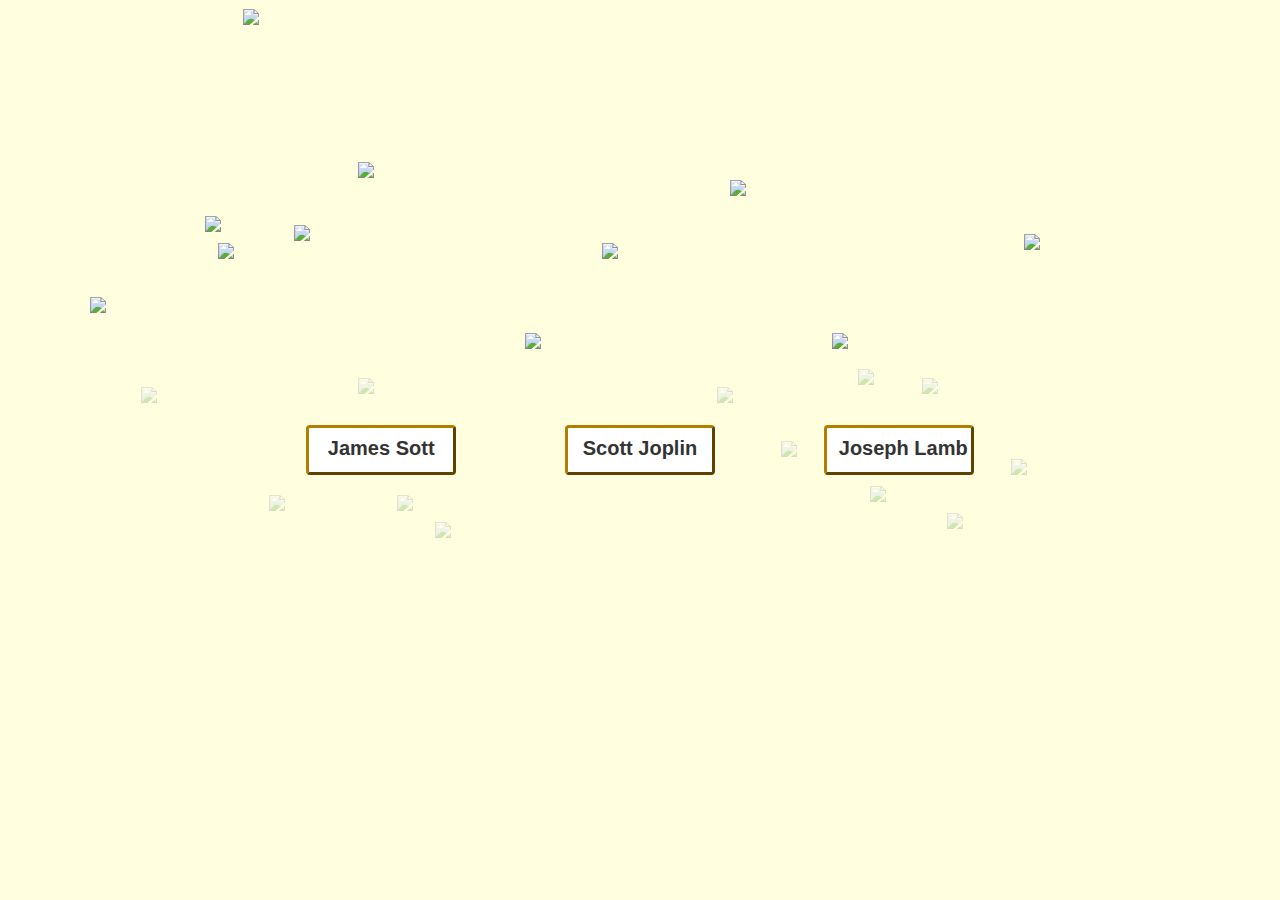
==== index.html @ 0cbb9ddc "Add files via upload" ====
<!DOCTYPE html>
<html>
<head>
<script src="https://code.jquery.com/jquery.min.js"></script>
<link href="https://maxcdn.bootstrapcdn.com/bootstrap/3.3.6/css/bootstrap.min.css" rel="stylesheet" type="text/css" />
<link rel="stylesheet" type="text/css" href="index-css.css">
<script src="https://maxcdn.bootstrapcdn.com/bootstrap/3.3.6/js/bootstrap.min.js"></script>
<script src="https://code.jquery.com/jquery-3.1.0.js"></script>
  <meta charset="utf-8">
  <meta name="viewport" content="width=device-width, initial-scale=1.0">
  <title>The Hall of Ragtime</title>
</head>
<body>
  

  <div class="container-fluid">
    <a href="james_scott.html" role="button" class="btn btn-default">James Sott</a>
    <a href="scott_joplin.html" role="button" class="btn btn-default">Scott Joplin</a>
    <a href="joseph_lamb.html" role="button" class="btn btn-default">Joseph Lamb</a>
  </div>
  
</body>
<script src="index-js.js"></script>
</html>
---- index-css.css ----
body {
  height: 100vh;
  background-color: rgba(255, 255, 224, 1);
  display: flex;
  align-items: center;
  justify-content: space-around;
  font-family: cambria, sans-serif;
  color: black;
}




.container-fluid {
  z-index: 3;
  display: flex;
  align-items: center;
  height: 20%;
  width: 80%;
  justify-content: space-around;
  background-color: rgba(255, 255, 224, 0.7);
  border-radius: 25px;
}



a {
  width: 150px;
  height: 50px;
  font-size: 20px !important;
  font-weight: bold !important;
  border: 3px outset #b37d00 !important;
}
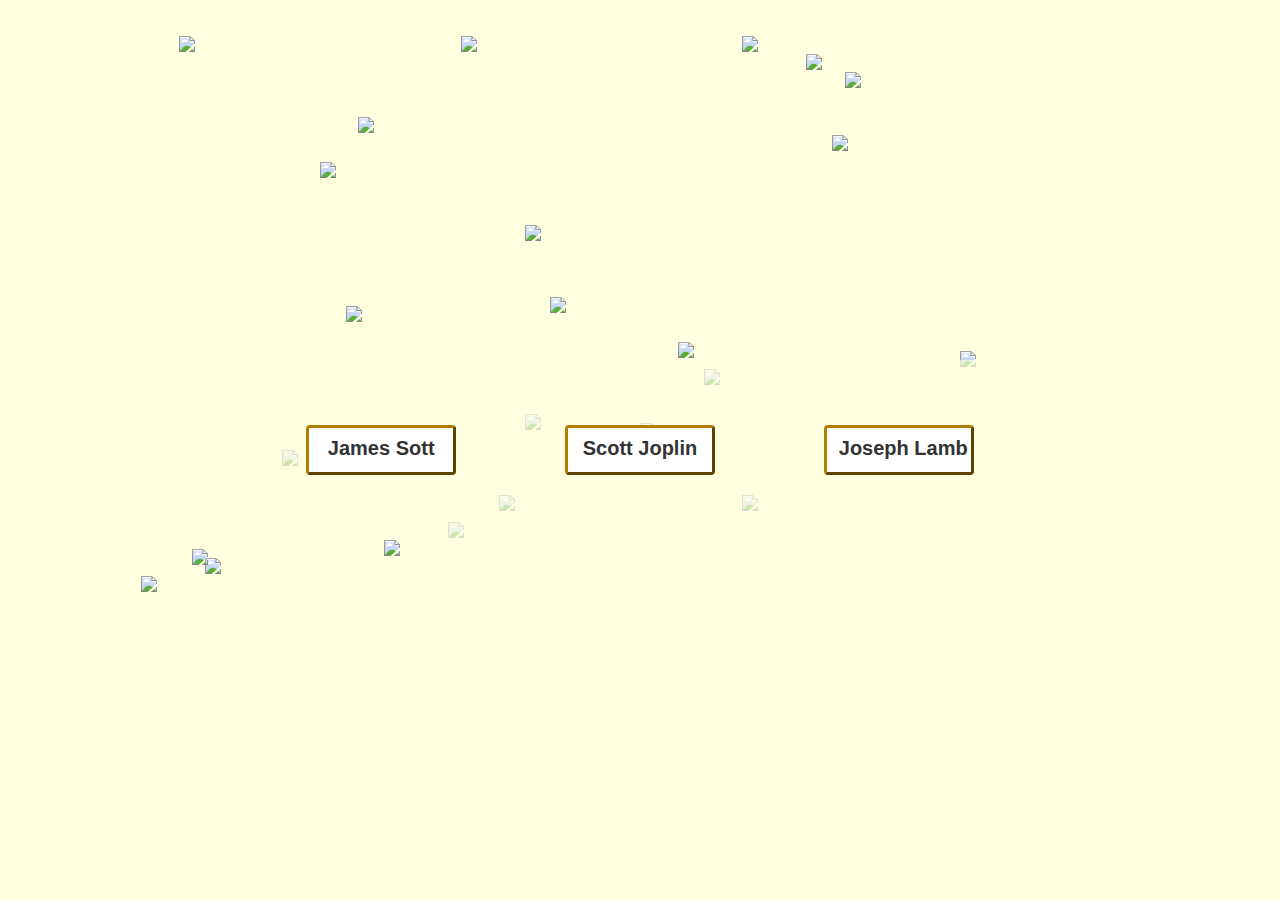
==== commit 5cd7f906: "Update index.html" ====
--- a/index.html
+++ b/index.html
@@ -20,5 +20,5 @@
   </div>
   
 </body>
-<script src="index-js.js"></script>
-</html>+<script src="/index-js.js"></script>
+</html>
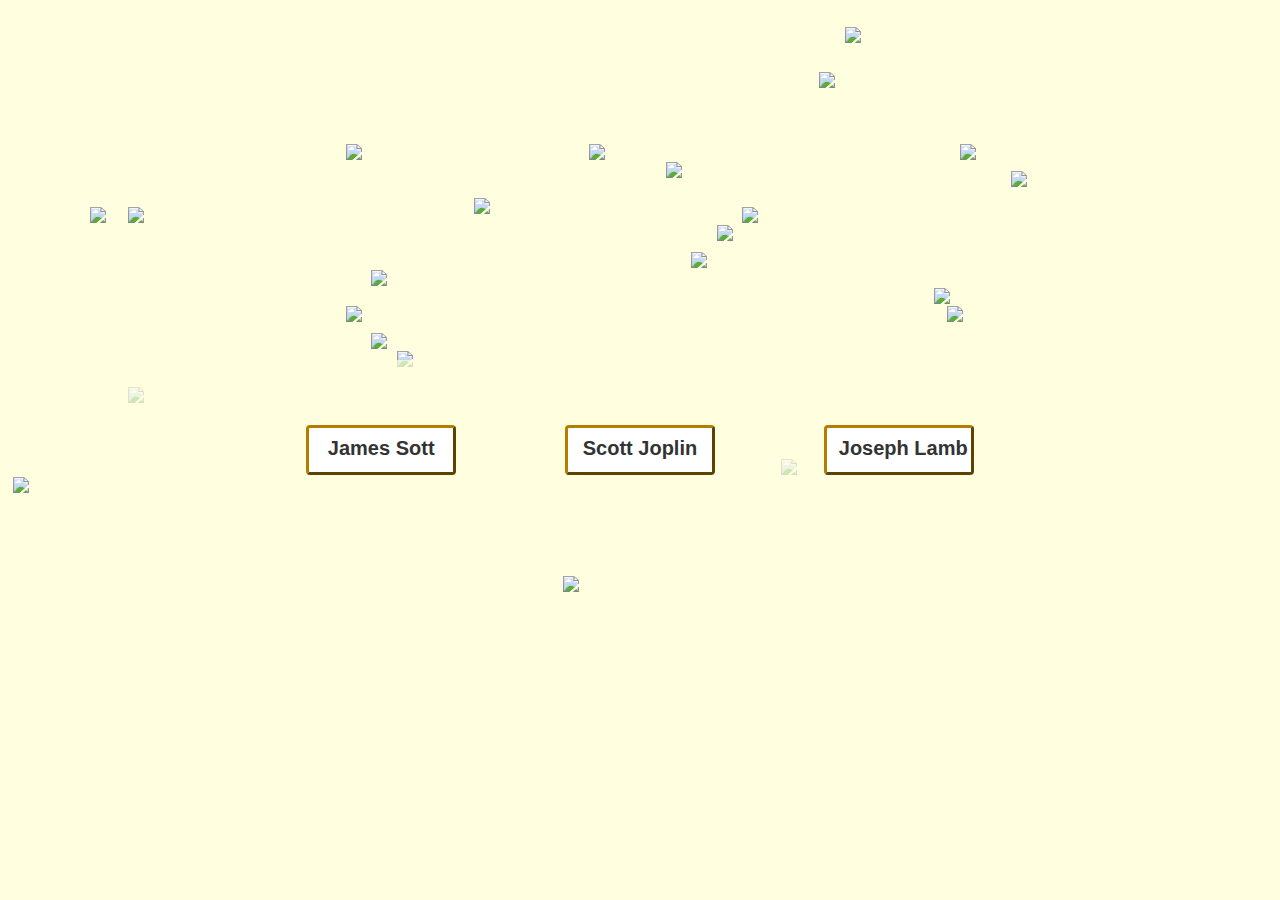
==== commit 8f64bfaf: "Update index.html" ====
--- a/index.html
+++ b/index.html
@@ -19,6 +19,6 @@
     <a href="joseph_lamb.html" role="button" class="btn btn-default">Joseph Lamb</a>
   </div>
   
-</body>
-<script src="/index-js.js"></script>
+<script src="index-js.js"></script></body>
+
 </html>
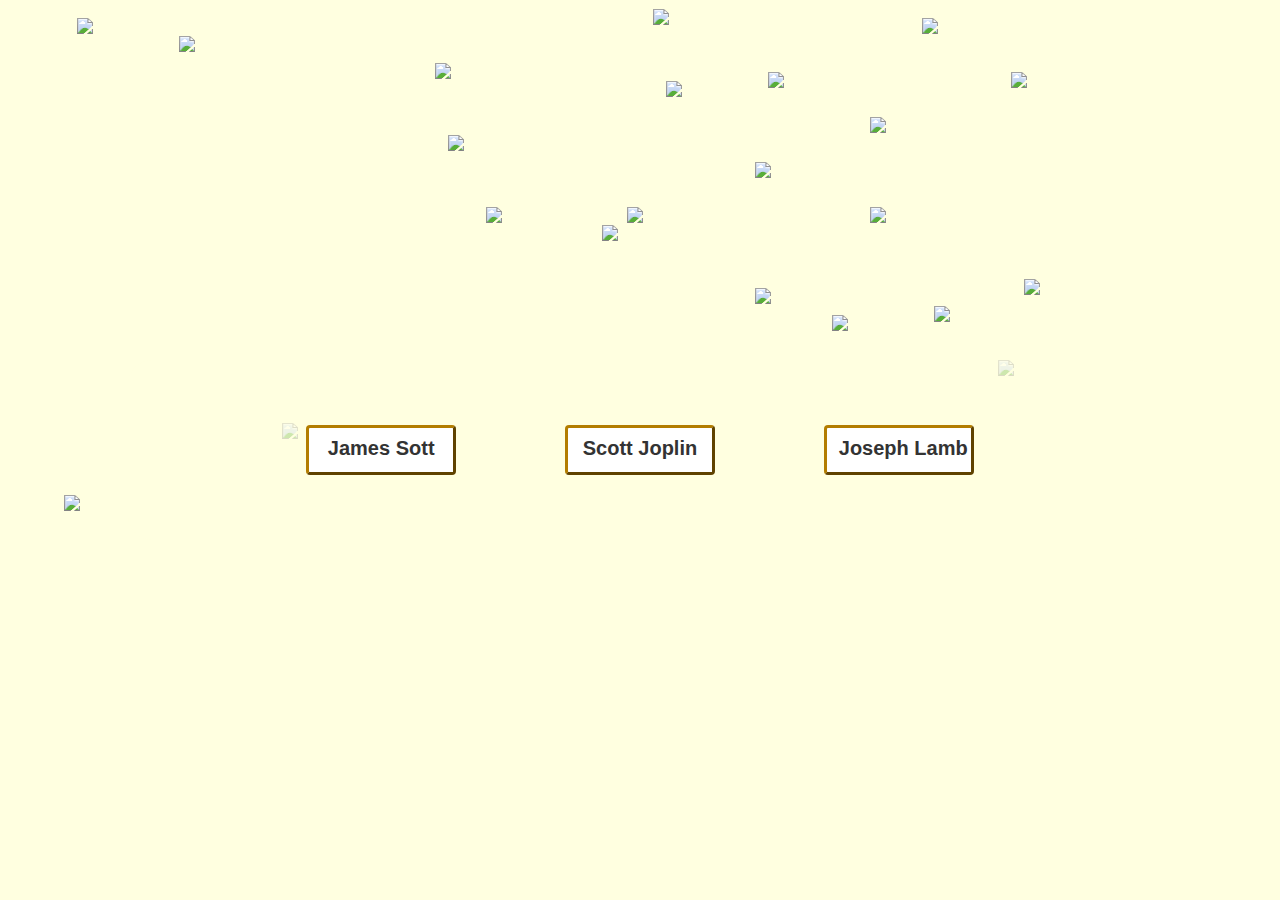
==== commit 568af747: "Add files via upload" ====
--- a/index.html
+++ b/index.html
@@ -4,21 +4,22 @@
 <script src="https://code.jquery.com/jquery.min.js"></script>
 <link href="https://maxcdn.bootstrapcdn.com/bootstrap/3.3.6/css/bootstrap.min.css" rel="stylesheet" type="text/css" />
 <link rel="stylesheet" type="text/css" href="index-css.css">
+<link href="https://fonts.googleapis.com/css?family=News+Cycle:700|Ruda:900" rel="stylesheet">
 <script src="https://maxcdn.bootstrapcdn.com/bootstrap/3.3.6/js/bootstrap.min.js"></script>
 <script src="https://code.jquery.com/jquery-3.1.0.js"></script>
   <meta charset="utf-8">
   <meta name="viewport" content="width=device-width, initial-scale=1.0">
   <title>The Hall of Ragtime</title>
 </head>
+
 <body>
   
-
   <div class="container-fluid">
     <a href="james_scott.html" role="button" class="btn btn-default">James Sott</a>
     <a href="scott_joplin.html" role="button" class="btn btn-default">Scott Joplin</a>
     <a href="joseph_lamb.html" role="button" class="btn btn-default">Joseph Lamb</a>
   </div>
   
-<script src="index-js.js"></script></body>
-
-</html>
+</body>
+<script src="index-js.js"></script>
+</html>--- a/index-css.css
+++ b/index-css.css
@@ -1,3 +1,7 @@
+* {
+  box-sizing: border-box;
+}
+
 body {
   height: 100vh;
   background-color: rgba(255, 255, 224, 1);
@@ -9,25 +13,67 @@
 }
 
 
-
-
 .container-fluid {
   z-index: 3;
   display: flex;
+  flex-direction: column;
   align-items: center;
-  height: 20%;
-  width: 80%;
-  justify-content: space-around;
+  justify-content: center;
+  height: 60%;
+  width: 40%;
   background-color: rgba(255, 255, 224, 0.7);
   border-radius: 25px;
 }
 
 
-
 a {
   width: 150px;
   height: 50px;
+  margin: 2rem;
   font-size: 20px !important;
   font-weight: bold !important;
   border: 3px outset #b37d00 !important;
+}
+
+
+
+/*
+============================================================================
+Media Querys
+============================================================================
+*/
+
+@media (min-width: 400px){
+  
+  .container-fluid {
+    justify-content: space-around;
+  }
+
+  a {
+    margin: 0;
+  }
+  
+}
+
+
+@media (min-width: 600px){
+
+  .container-fluid {
+    flex-direction: row;
+    width: 80%;
+    height: 20%;
+  }
+
+
+}
+
+
+
+@media (min-width: 1000px){
+  
+   #portfolio-btn {
+     width: 13%;
+     height: 5rem;
+  }
+  
 }